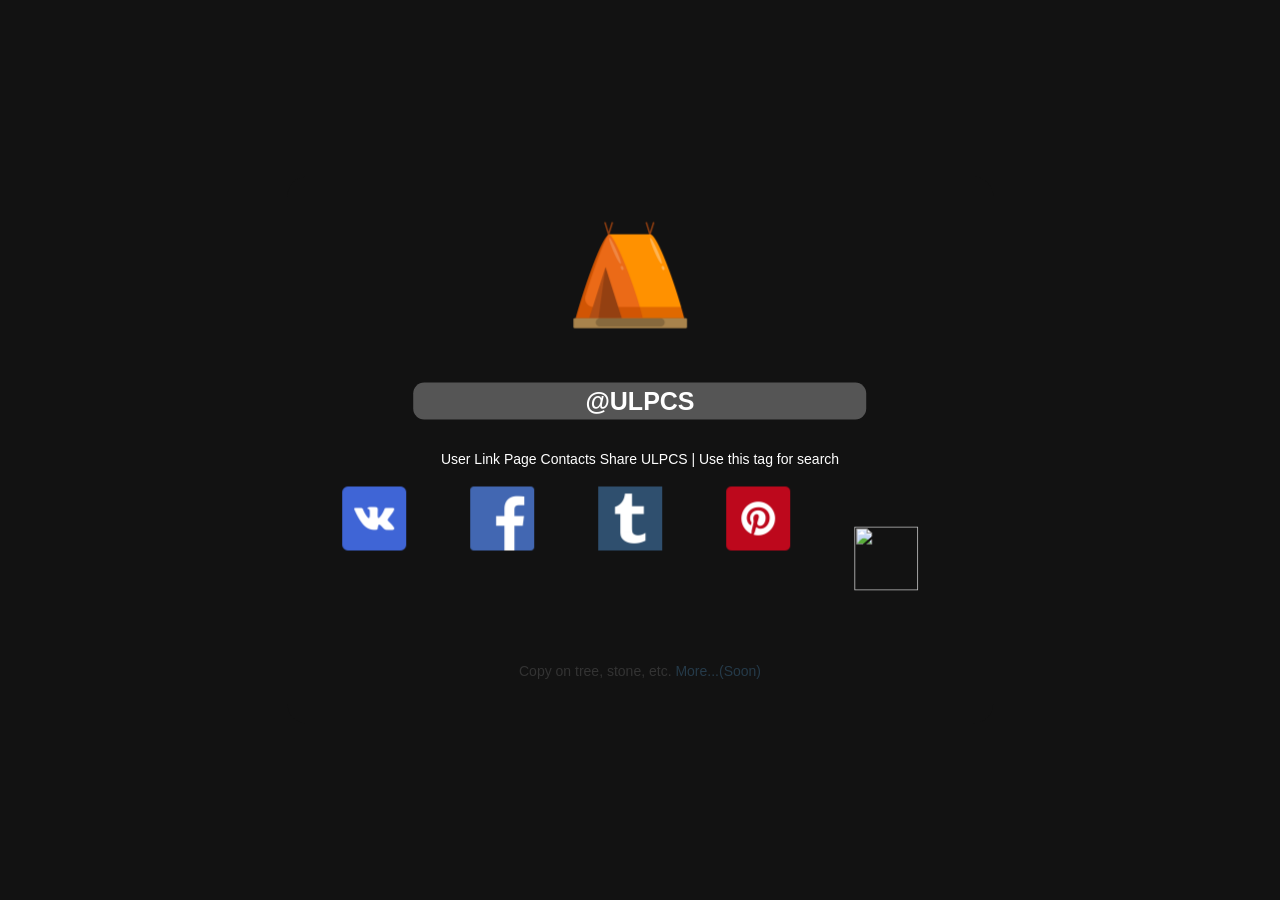
==== index.html @ 3ed3d3bc "Add files via upload" ====
<!DOCTYPE html>
<html>
<head>
<meta name="viewport" content="width=device-width, initial-scale=1.0">
<meta charset="UTF-8">
<title>User Link Page Contacts Share</title>
<meta name="description" content="This page contained contacts link and another information.">
<link rel="shortcut icon" href="favicon.ico" type="image/x-icon">
<link rel="icon" href="favicon.ico" type="image/x-icon">
<link href="css/style.css" rel="stylesheet" type="text/css">
</head>
<body>
<section>
<center>
<img src="img/camping.png" style="width:128px;height:128px;">
<br>
<h1>@ULPCS</h1></center>
<br>
User Link Page Contacts Share 
ULPCS | Use this tag for search
<br>
<a href="http://vk.com/naturediy" target="_blank"><img src="img/vk.png"></a>


<a href="http://fb.com/ulpcs" target="_blank"><img src="img/facebook.png"></a>


<a href="http://ulpcs.tumblr.com" target="_blank"><img src="img/tumblr.png"></a>


<a href="http://pinterest.com/pinulpcs" target="_blank"><img src="img/pinterest.png"></a>


<a href="https://www.google.com/search?q=ulpcs github natures site" target="_blank"><img src="img/google.png"></a>
<br><br><br>
<div id="footer">
Copy on tree, stone, etc. <a href="" target="_blank">More...(Soon)</a>
</div>
</section>
</body>
</html>
---- css/style.css ----
* { margin:0px; padding:0px; }

body { 
background:#121212; 
font-family:Arial;
font-size:14px;
}

header {
background:#121212;
padding-top:150px;
padding-right:10px;
padding-left:10px;
padding-bottom:10px;
}

header a {
color:#555;
margin-right:4px;
font-size:15px;
text-align:center;
}

header a:hover {
text-decoration:none;
color:#5f5f5f;
}

header .active, .active:hover {
background: #919191;
color: #000;
font-weight:normal;
padding:7px;
}

a {
color:#4a8dbf;
text-decoration:none;
}

a:hover {
color:#4a8dbf;
text-decoration:underline;
transition:0.3s;
}

h1 {
background:#555;
font-size:25px;
color:#fff;
text-transform:uppercase;
margin-bottom:15px;
width:70%;
border-radius:11px;
padding:4px;
}

h3 {
font-size:14px;
color:#c7630a;    
text-transform:uppercase;
}

section {
background:#121212;
color: white;
padding: 15px 35px 45px 35px;
position: absolute;
top: 50%;
left: 50%;
margin-right: -50%;
transform: translate(-50%, -50%);
text-align:center;
border-radius:20px;
}

section img {
width:64px;
height:64px;
padding:20px;
margin-right:20px;
margin-bottom:20px;
}

section img:hover {
padding:20px;
margin-right:20px;
transition:0.3s;
}

section img:active {
padding:20px;
margin-right:20px;
}

section span {
color:#87b999;
cursor:pointer;
}

section span:hover {
color:#87b999;
border-bottom:1px dashed #87b999;
cursor:pointer;
transition:0.3s;
}

.icon { background:#fff; }

#footer {
color:#333;
}

#footer a { color:#253a49; }
#footer a:hover { color:#7aa5cd; text-decoration:none; transition:1s; }
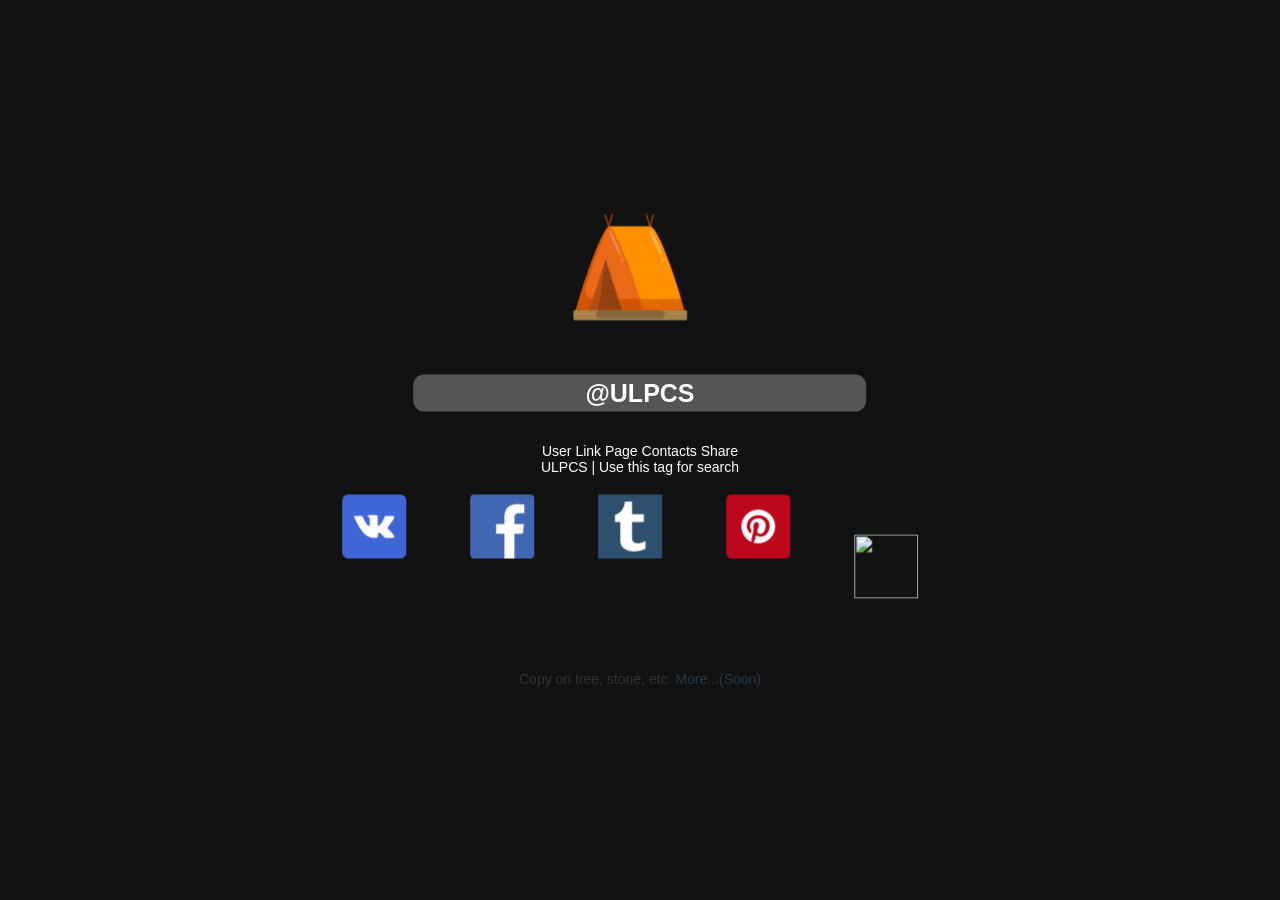
==== commit 8381c580: "Add files via upload" ====
--- a/index.html
+++ b/index.html
@@ -16,7 +16,8 @@
 <br>
 <h1>@ULPCS</h1></center>
 <br>
-User Link Page Contacts Share 
+User Link Page Contacts Share
+<br>
 ULPCS | Use this tag for search
 <br>
 <a href="http://vk.com/naturediy" target="_blank"><img src="img/vk.png"></a>
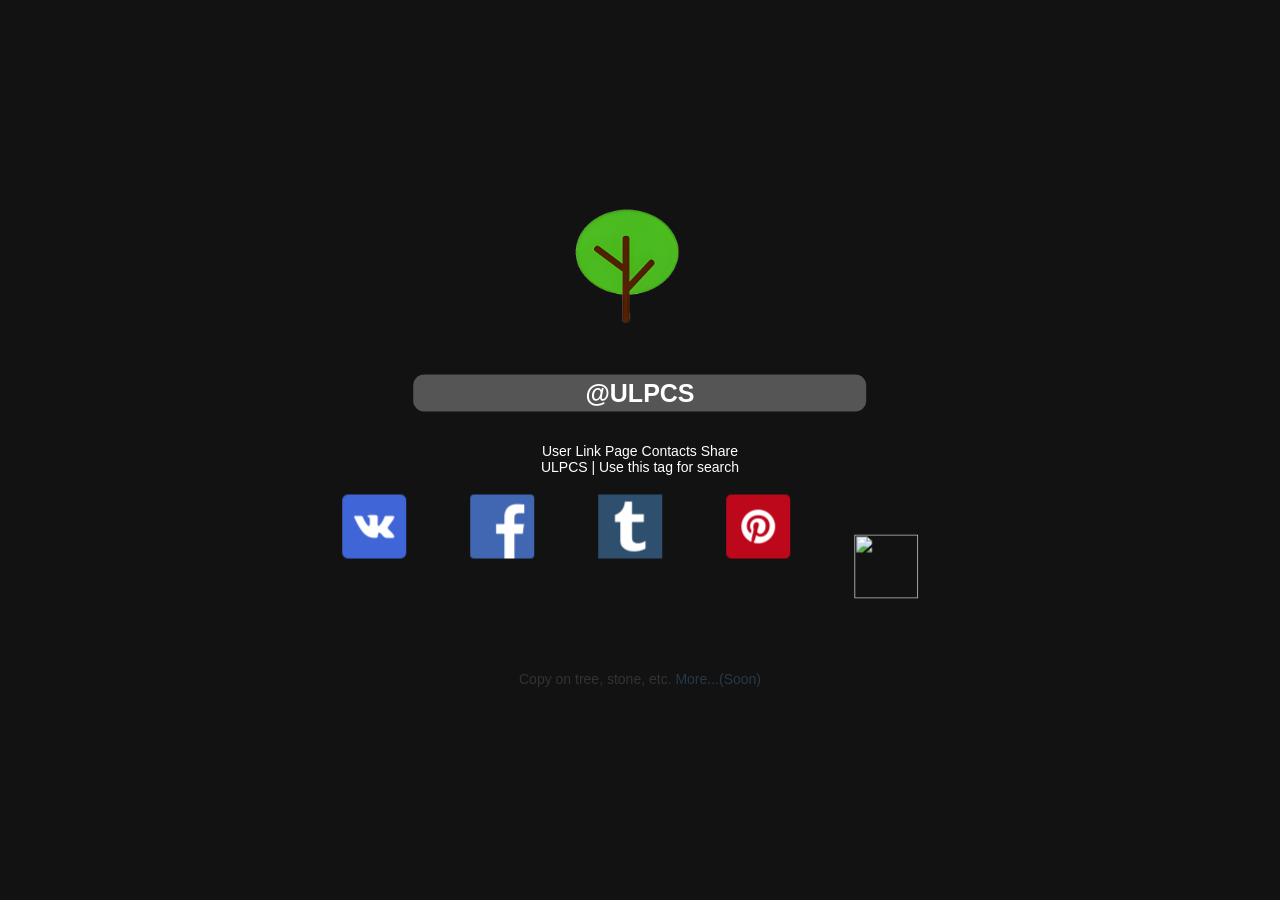
==== commit dc984b23: "Add files via upload" ====
--- a/index.html
+++ b/index.html
@@ -12,7 +12,7 @@
 <body>
 <section>
 <center>
-<img src="img/camping.png" style="width:128px;height:128px;">
+<img src="img/tree.png" style="width:128px;height:128px;">
 <br>
 <h1>@ULPCS</h1></center>
 <br>
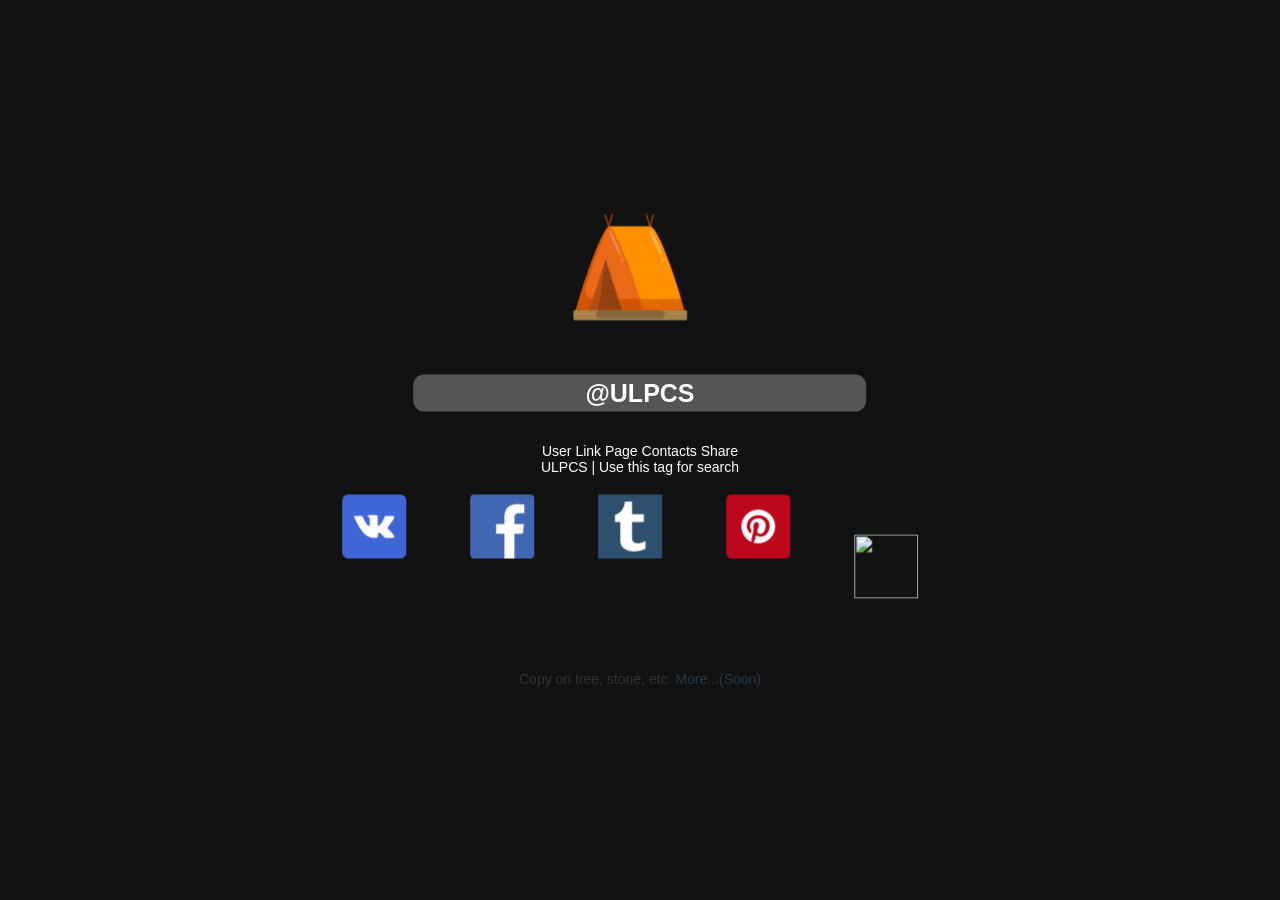
==== commit 35b2e1e8: "Add files via upload" ====
--- a/index.html
+++ b/index.html
@@ -12,7 +12,7 @@
 <body>
 <section>
 <center>
-<img src="img/tree.png" style="width:128px;height:128px;">
+<img src="img/camping.png" style="width:128px;height:128px;">
 <br>
 <h1>@ULPCS</h1></center>
 <br>
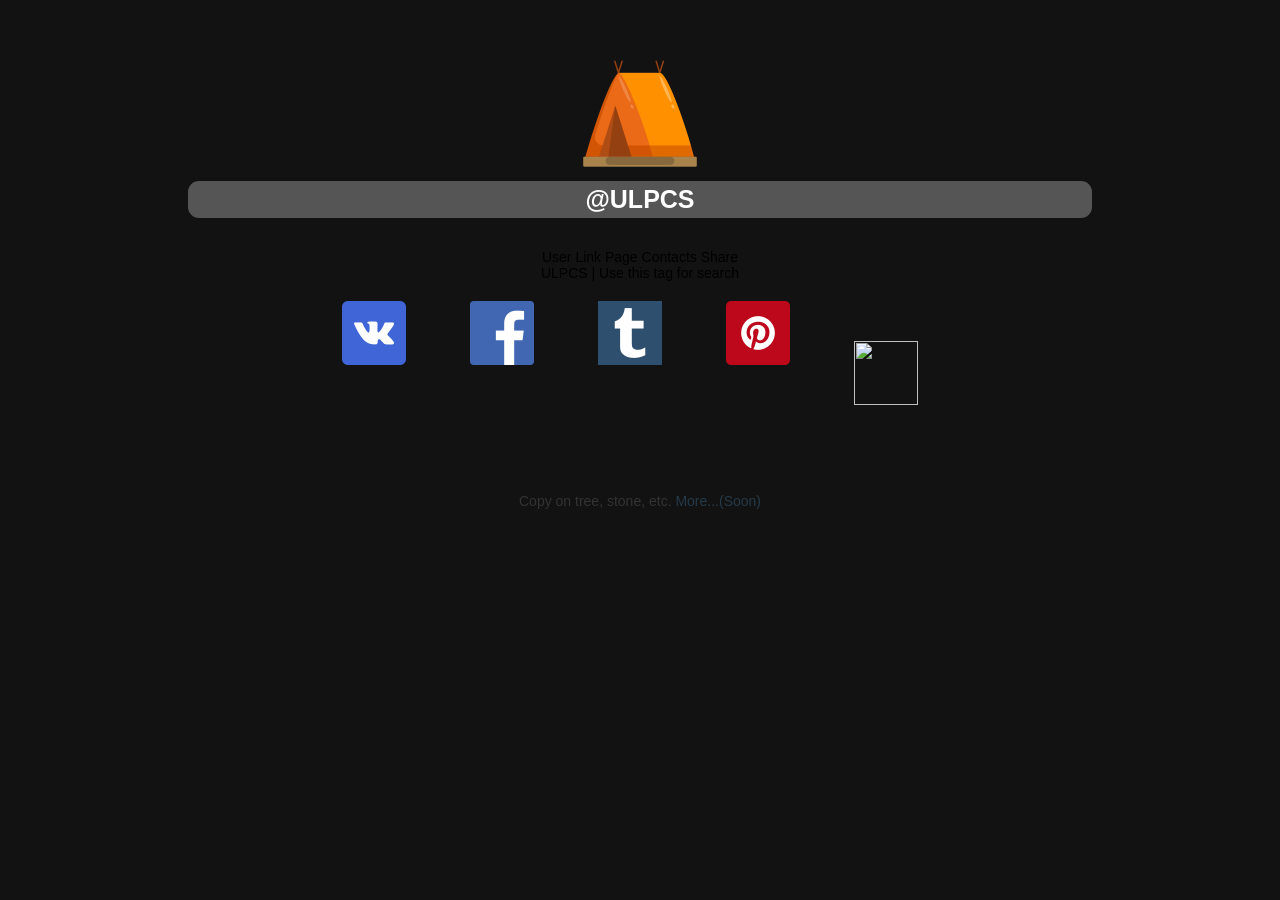
==== commit 65260f2d: "Rename 1.html to index.html" ====
--- a/index.html
+++ b/index.html
@@ -7,19 +7,97 @@
 <meta name="description" content="This page contained contacts link and another information.">
 <link rel="shortcut icon" href="favicon.ico" type="image/x-icon">
 <link rel="icon" href="favicon.ico" type="image/x-icon">
-<link href="css/style.css" rel="stylesheet" type="text/css">
+<style type="text/css">
+* { margin:0px; padding:0px; }
+
+body { 
+background:#121212; 
+font-family:Arial;
+font-size:14px;
+}
+
+a {
+color:#4a8dbf;
+text-decoration:none;
+}
+
+a:hover {
+color:#4a8dbf;
+text-decoration:underline;
+transition:0.3s;
+}
+
+h1 {
+background:#555;
+font-size:25px;
+color:#fff;
+text-transform:uppercase;
+margin-bottom:15px;
+width:70%;
+border-radius:11px;
+padding:4px;
+}
+
+h3 {
+font-size:14px;
+color:#c7630a;    
+text-transform:uppercase;
+}
+
+#contents img {
+width:64px;
+height:64px;
+padding:20px;
+margin-right:20px;
+margin-bottom:20px;
+}
+
+#contents img:hover {
+padding:20px;
+margin-right:20px;
+transition:0.3s;
+}
+
+#contents img:active {
+padding:20px;
+margin-right:20px;
+}
+
+#contents span {
+color:#87b999;
+cursor:pointer;
+}
+
+#contents span:hover {
+color:#87b999;
+border-bottom:1px dashed #87b999;
+cursor:pointer;
+transition:0.3s;
+}
+
+.icon { background:#fff; }
+
+#footer {
+color:#333;
+}
+
+#footer a { color:#253a49; }
+#footer a:hover { color:#7aa5cd; text-decoration:none; transition:1s; }
+
+</style>
 </head>
 <body>
-<section>
 <center>
-<img src="img/camping.png" style="width:128px;height:128px;">
+
+<img src="img/camping.png" style="width:128px;height:128px;margin-top:50px;">
 <br>
-<h1>@ULPCS</h1></center>
+<h1>@ULPCS</h1>
 <br>
 User Link Page Contacts Share
 <br>
 ULPCS | Use this tag for search
 <br>
+  <div id="contents">
 <a href="http://vk.com/naturediy" target="_blank"><img src="img/vk.png"></a>
 
 
@@ -33,10 +111,11 @@
 
 
 <a href="https://www.google.com/search?q=ulpcs github natures site" target="_blank"><img src="img/google.png"></a>
-<br><br><br>
+</div>
+    <br><br><br>
 <div id="footer">
 Copy on tree, stone, etc. <a href="" target="_blank">More...(Soon)</a>
-</div>
-</section>
+</div</center>
+  <br><br><br>
 </body>
-</html>+</html>
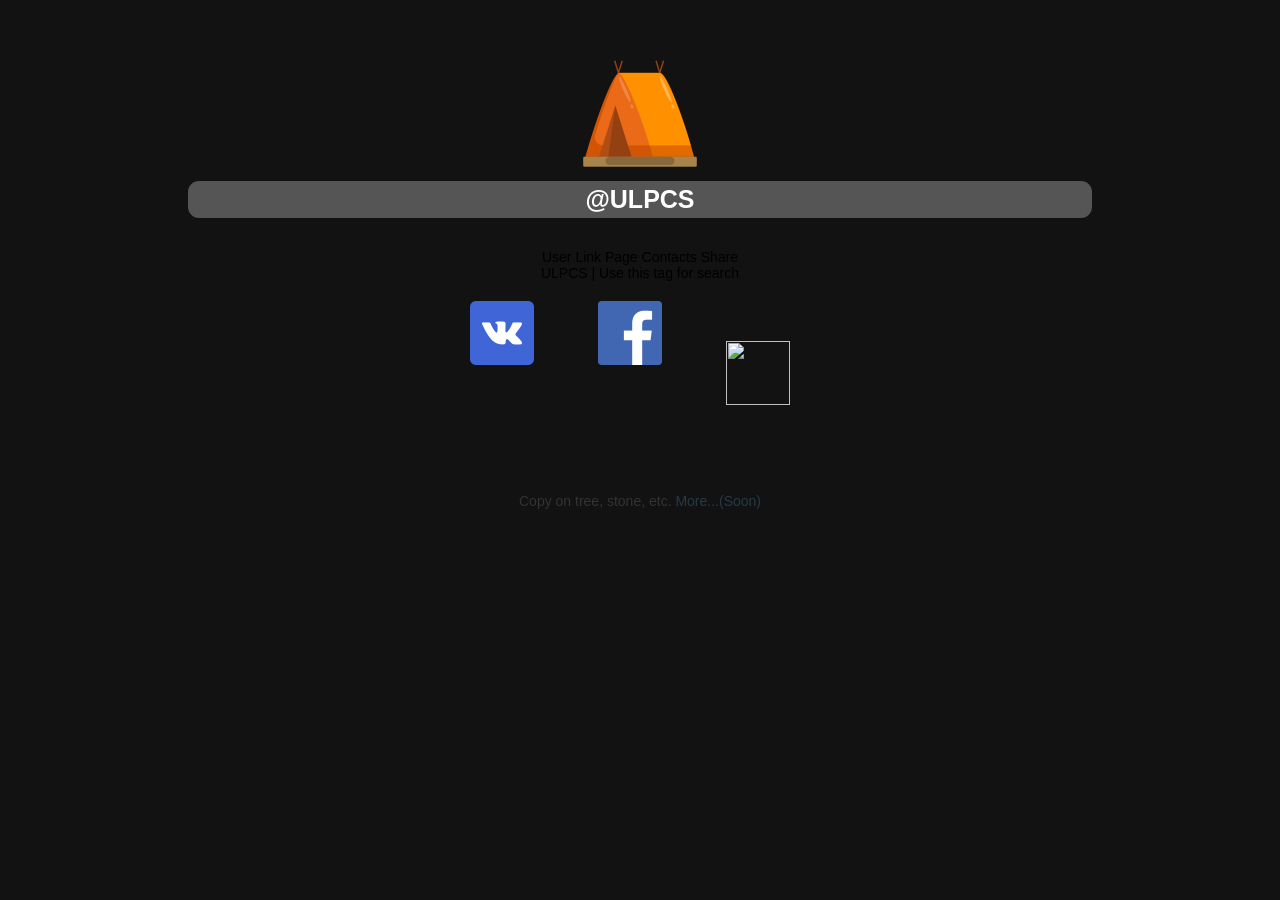
==== commit d4ec550b: "Update index.html" ====
--- a/index.html
+++ b/index.html
@@ -103,13 +103,6 @@
 
 <a href="http://fb.com/ulpcs" target="_blank"><img src="img/facebook.png"></a>
 
-
-<a href="http://ulpcs.tumblr.com" target="_blank"><img src="img/tumblr.png"></a>
-
-
-<a href="http://pinterest.com/pinulpcs" target="_blank"><img src="img/pinterest.png"></a>
-
-
 <a href="https://www.google.com/search?q=ulpcs github natures site" target="_blank"><img src="img/google.png"></a>
 </div>
     <br><br><br>
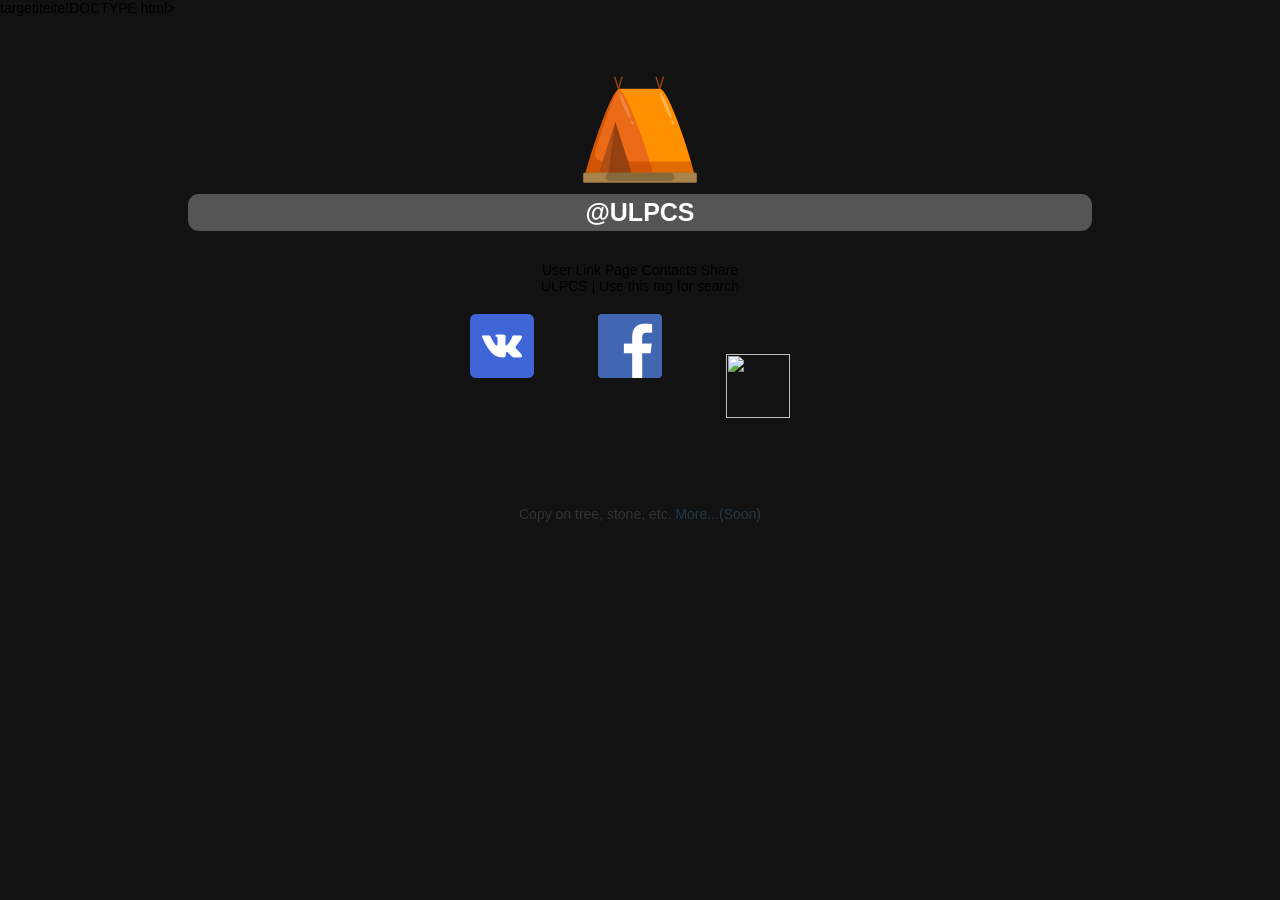
==== commit 52d4f0b1: "Update index.html" ====
--- a/index.html
+++ b/index.html
@@ -1,4 +1,4 @@
-<!DOCTYPE html>
+targetiteite!DOCTYPE html>
 <html>
 <head>
 <meta name="viewport" content="width=device-width, initial-scale=1.0">
@@ -103,7 +103,7 @@
 
 <a href="http://fb.com/ulpcs" target="_blank"><img src="img/facebook.png"></a>
 
-<a href="https://www.google.com/search?q=ulpcs github natures site" target="_blank"><img src="img/google.png"></a>
+<a href="https://www.google.com/search?q=ulpcs community" target="_blank"><img src="img/google.png"></a>
 </div>
     <br><br><br>
 <div id="footer">
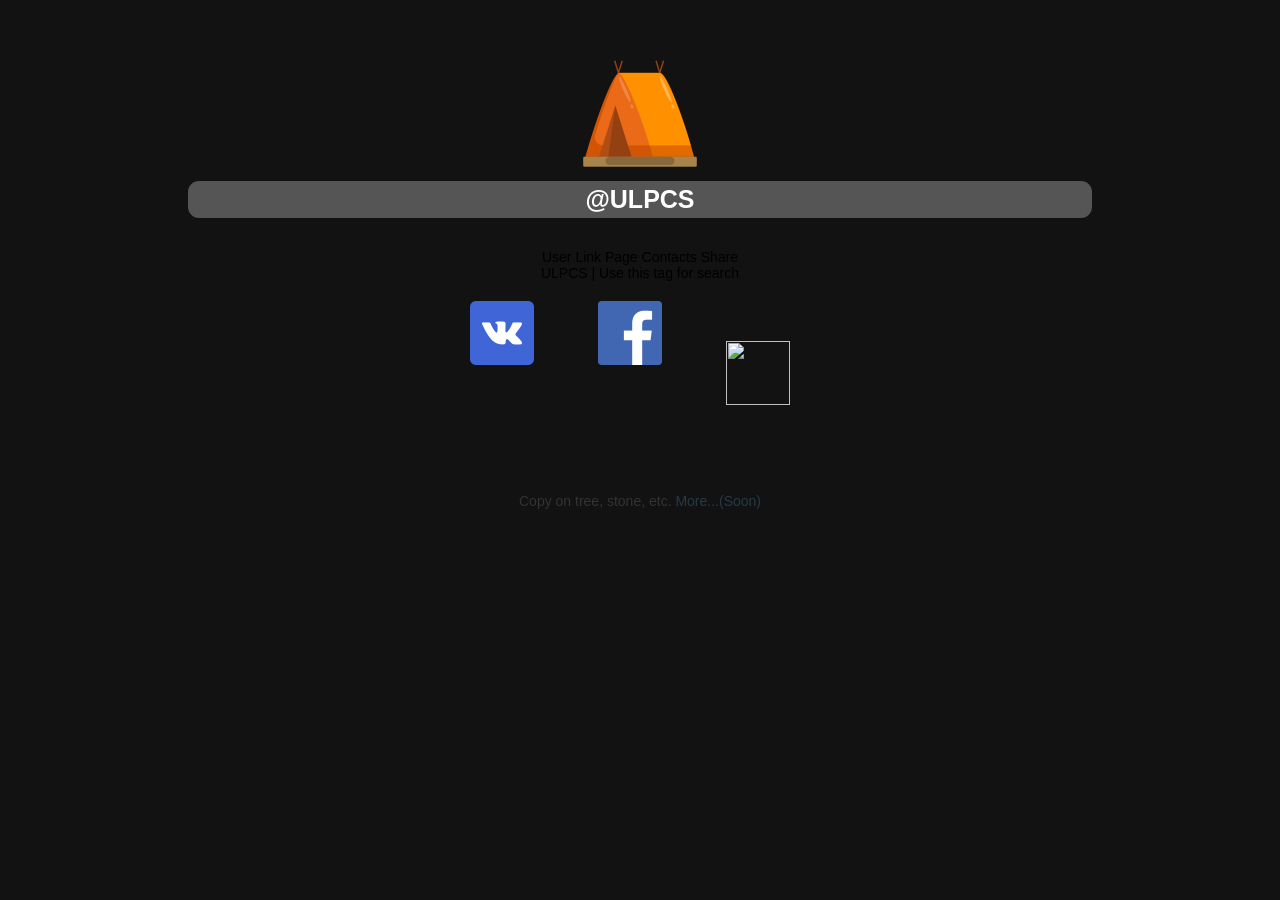
==== commit 026c97b4: "Update index.html" ====
--- a/index.html
+++ b/index.html
@@ -1,4 +1,4 @@
-targetiteite!DOCTYPE html>
+<!DOCTYPE html>
 <html>
 <head>
 <meta name="viewport" content="width=device-width, initial-scale=1.0">
